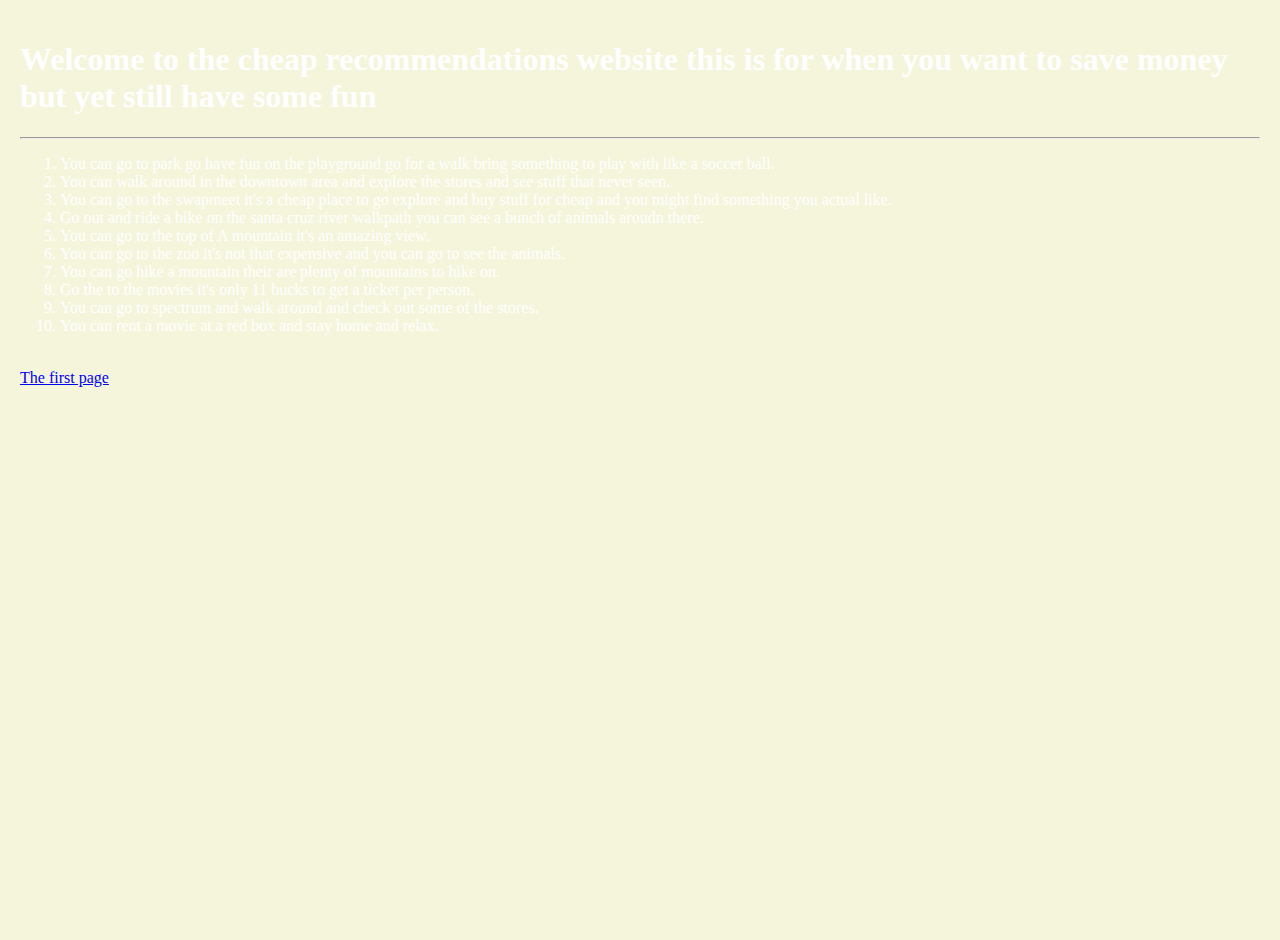
==== second page.html @ e6865c86 "save" ====
<!DOCTYPE html>
<html lang="en">
<head>
  <meta charset="UTF-8">
  <meta http-equiv="X-UA-Compatible" content="IE=edge">
  <meta name="viewport" content="width=device-width, initial-scale=1.0">
  <link rel="stylesheet" href="index.css">
  <title>The Cheap Recommendations</title>
</head>
<h1>
  Welcome to the cheap recommendations website this is for when you want to save money but yet still have some fun
</h1>
<hr>
<body>
  <main>
    <ol>
<li>You can go to park go have fun on the playground go for a walk bring something to play with like a soccer ball.</li>
<li>You can walk around in the downtown area and explore the stores and see stuff that never seen.</li>
<li>You can go to the swapmeet it's a cheap place to go explore and buy stuff for cheap and you might find something you actual like.</li>
<li>Go out and ride a bike on the santa cruz river walkpath you can see a bunch of animals aroudn there.</li>
<li>You can go to the top of A mountain it's an amazing view.</li>
<li>You can go to the zoo it's not that expensive and you can go to see the animals.</li>
<li>You can go hike a mountain their are plenty of mountains to hike on.</li>
<li>Go the to the movies it's only 11 bucks to get a ticket per person.</li>
<li>You can go to spectrum and walk around and check out some of the stores.</li>
<li> You can rent a movie at a red box and stay home and relax.</li>
</ol>  
</main>
<br>
<section>
  <a href="index.html">The first page</a>
</section>
</body>
</html>
---- index.css ----
sub {
  margin: 10px;
  font-size: x-large;
  color: white;
}

body {
  color: white;
  margin: 10px;
  padding: 10px;
  min-height: 100vh;
 
}

body {
  background-color: beige;
  background-image: url(https://images.discerningassets.com/image/upload/c_fill,h_1000,w_1000/c_fit,fl_relative,h_1.0,o_100,w_1.0/c_fill,w_1000,h_1000/v1579239631/Saguaro_Sunset_mrvelq.jpg);
  background-size: cover;
}

h1 {
  color: white;
}
footer{
padding-top: 180px; 
}
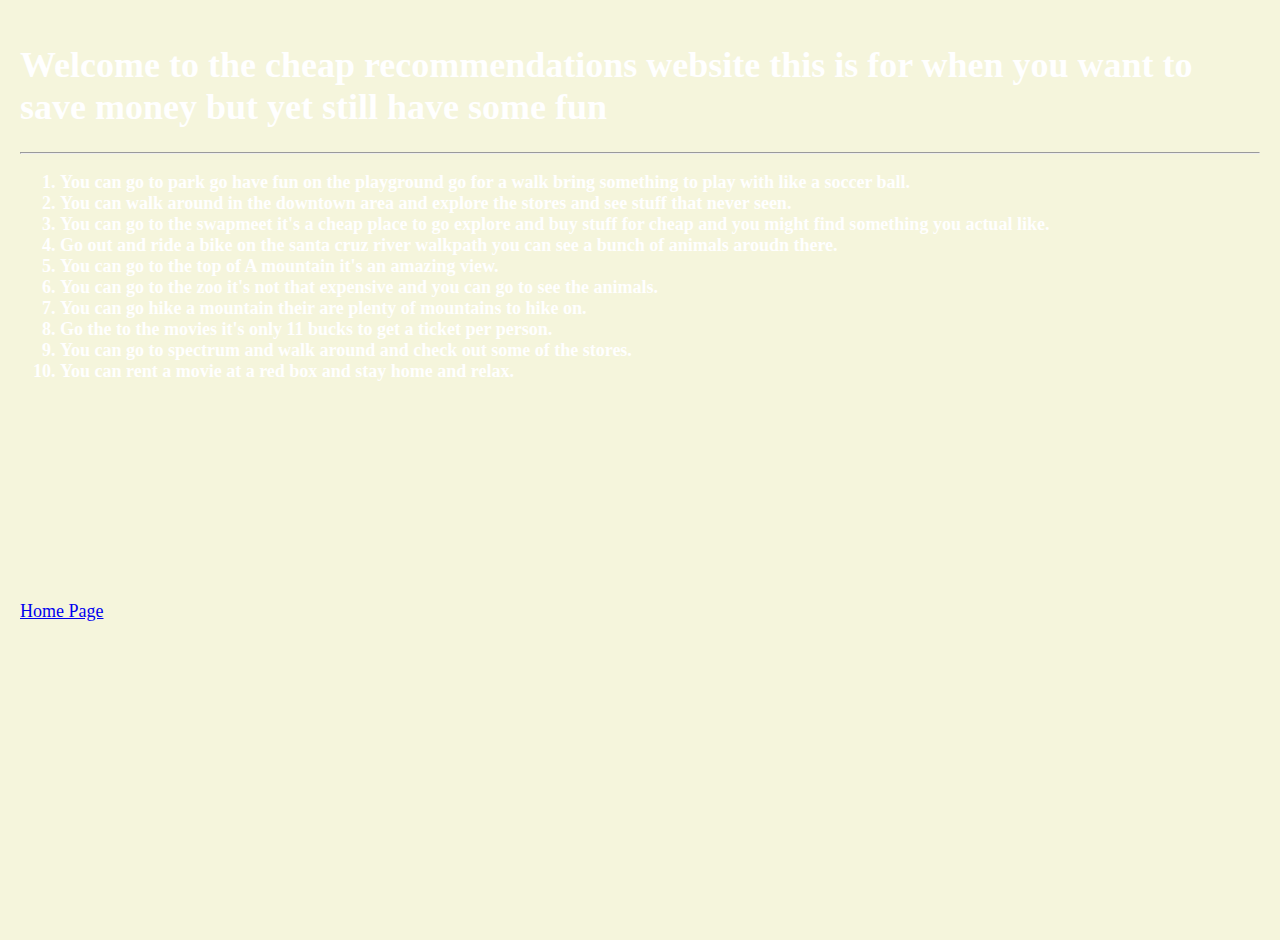
==== commit 3db6eca6: "saving" ====
--- a/second page.html
+++ b/second page.html
@@ -14,6 +14,7 @@
 <body>
   <main>
     <ol>
+      <b>
 <li>You can go to park go have fun on the playground go for a walk bring something to play with like a soccer ball.</li>
 <li>You can walk around in the downtown area and explore the stores and see stuff that never seen.</li>
 <li>You can go to the swapmeet it's a cheap place to go explore and buy stuff for cheap and you might find something you actual like.</li>
@@ -24,11 +25,12 @@
 <li>Go the to the movies it's only 11 bucks to get a ticket per person.</li>
 <li>You can go to spectrum and walk around and check out some of the stores.</li>
 <li> You can rent a movie at a red box and stay home and relax.</li>
+</b>
 </ol>  
 </main>
 <br>
-<section>
-  <a href="index.html">The first page</a>
-</section>
+<footer>
+  <a href="index.html">Home Page</a>
+</footer>
 </body>
 </html>--- a/index.css
+++ b/index.css
@@ -9,7 +9,7 @@
   margin: 10px;
   padding: 10px;
   min-height: 100vh;
- 
+ font-size: large
 }
 
 body {
@@ -24,3 +24,6 @@
 footer{
 padding-top: 180px; 
 }
+p{
+padding: 10px;
+}